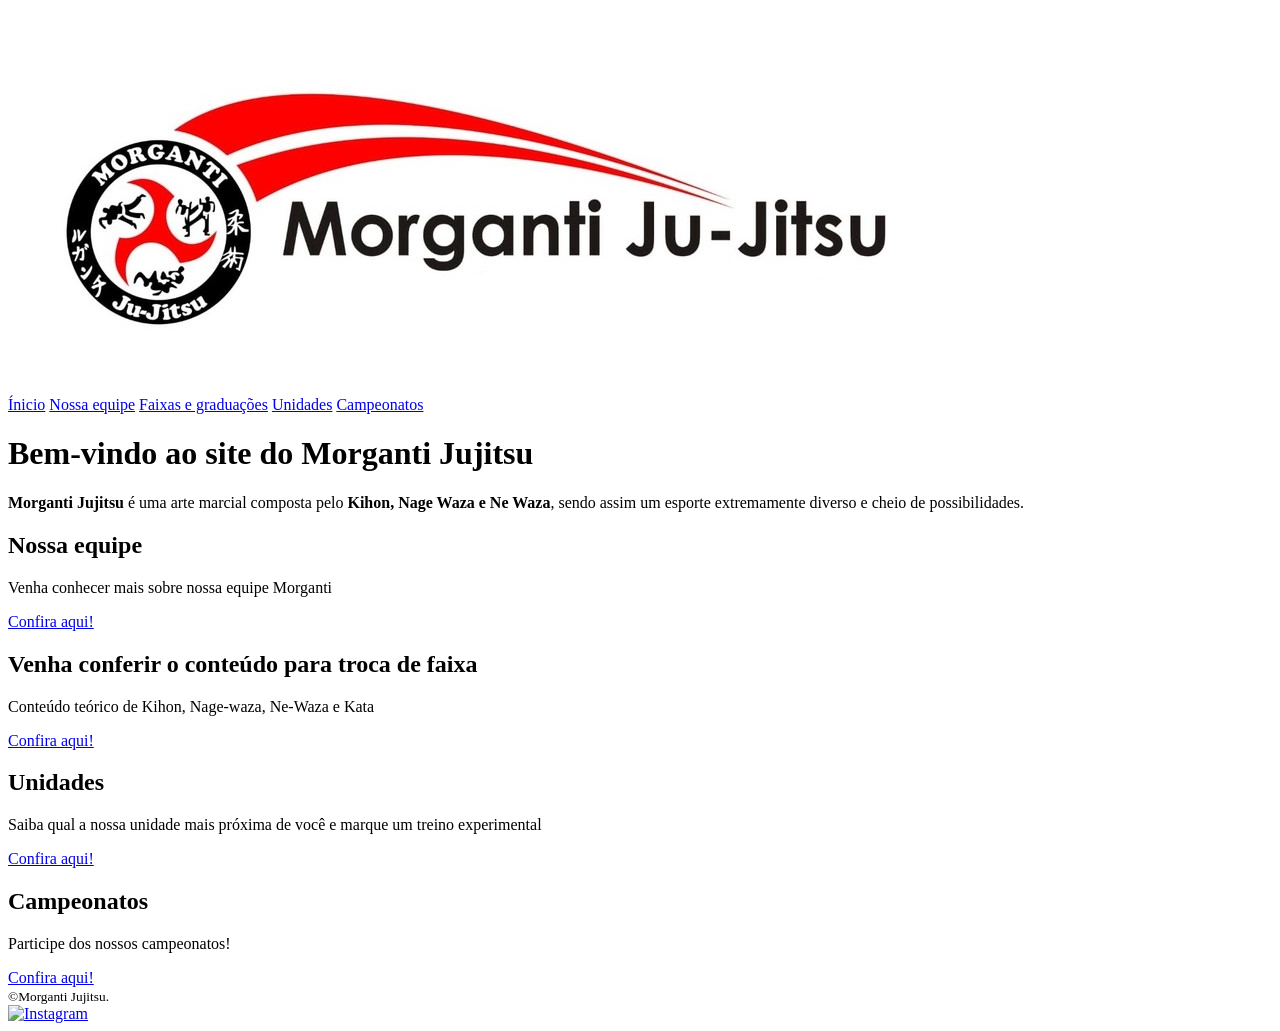
==== index.html @ 911029d0 "Update index.html" ====
<!doctype html>
<html lang="pt-BR">
    <head>
        <title>MORGANTI JUJITSU</title>
        <meta charset="utf-8">
        <meta name="viewport" content="width=device-width, initial-scale=1">
        <meta name="author" content="Sophya M.">
        <link rel="stylesheet" href="style-index.css">
        <link rel="icon" href="LOGO-MORGANTI-JUJITSU.webp" type="image/webp">
    </head>
    <body>
        <header>
            <a href="index.html">  
                <img src="mjj-header.jpg" alt="Header do morganti">
            </a>
            <nav>
                <a href="index.html">Ínicio</a>
                <a href="equipe.html">Nossa equipe</a>
                <a href="graduacoes.html">Faixas e graduações</a>
                <a href="unidades.html">Unidades</a>
                <a href="campeonatos.html">Campeonatos</a>
            </nav>
        </header>
    </body>
    <main>
        <h1>Bem-vindo ao site do Morganti Jujitsu</h1>
        <p id="descrição"><b>Morganti Jujitsu</b> é uma arte marcial composta pelo <b >Kihon, Nage Waza e Ne Waza</b>, sendo assim um esporte extremamente diverso e cheio de possibilidades.</p>


        <section>


            <article>
                <h2>Nossa equipe</h2>
                <p>Venha conhecer mais sobre nossa equipe Morganti</p>
                <a href="equipe.html">Confira aqui!</a>
            </article>


            <article>
                <h2>Venha conferir o conteúdo para troca de faixa</h2>
                <p>Conteúdo teórico de Kihon, Nage-waza, Ne-Waza e Kata</p>
                <a href="graduacoes.html">Confira aqui!</a>
            </article>


            <article>
                <h2>Unidades</h2>
                <p>Saiba qual a nossa unidade mais próxima de você e marque um treino experimental</p>
                <a href="unidades.html">Confira aqui!</a>
            </article>


            <article>
                <h2>Campeonatos</h2>
                <p>Participe dos nossos campeonatos!</p>
                <a href="campeonatos.html">Confira aqui!</a>
            </article>


        </section>
    </main>
    <footer>
        <small>&copy;Morganti Jujitsu.</small>
        <div class="redes sociais">
            <a href="https://www.instagram.com/morganti.jujitsu" target="_blank"><img src="instagram2.png" alt="Instagram"></a>
        </div>
    </footer>
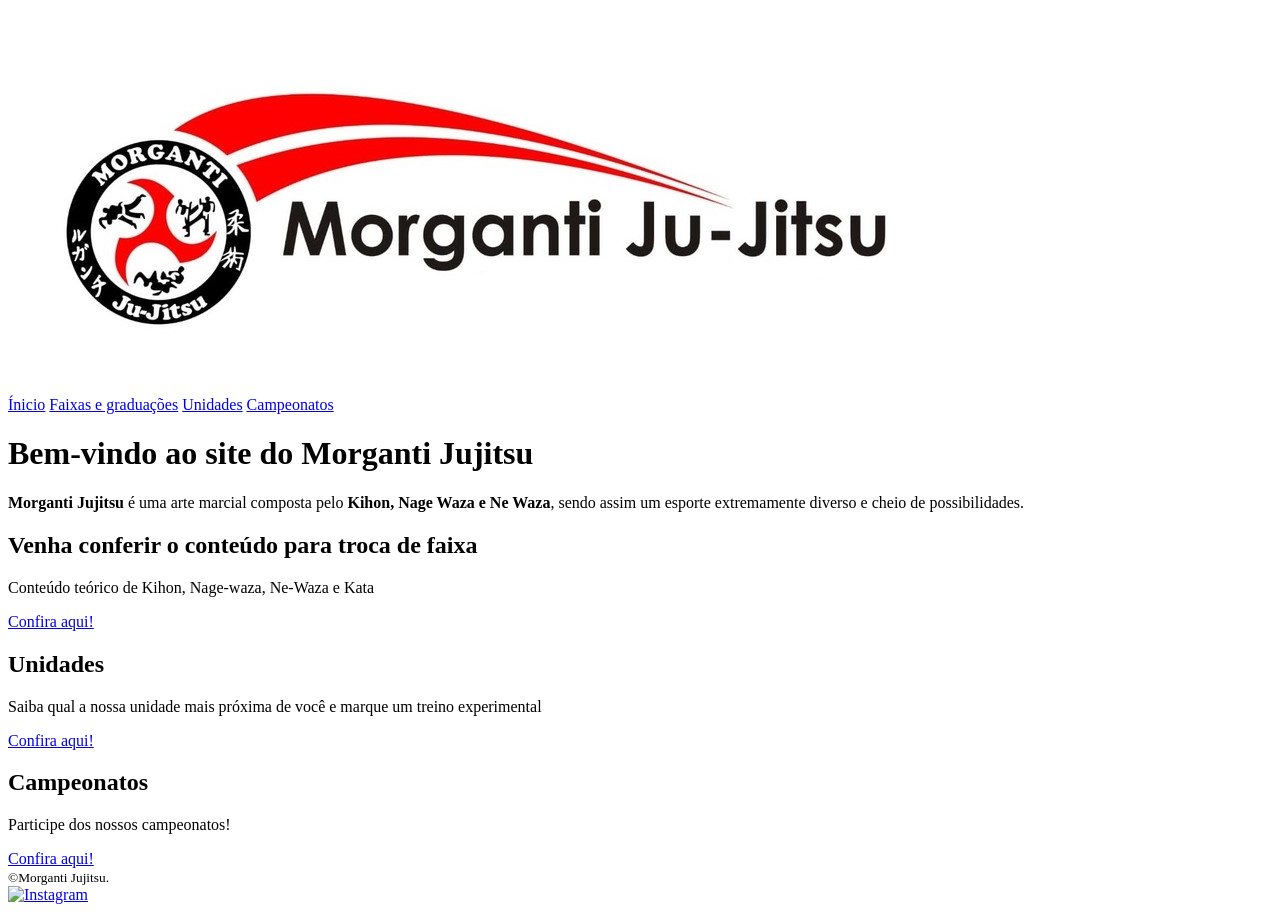
==== commit fdd9c3de: "Remove 'Nossa equipe' link from navigation Não vai dar tempo de desenvolver essa parte até sábado." ====
--- a/index.html
+++ b/index.html
@@ -15,7 +15,6 @@
             </a>
             <nav>
                 <a href="index.html">Ínicio</a>
-                <a href="equipe.html">Nossa equipe</a>
                 <a href="graduacoes.html">Faixas e graduações</a>
                 <a href="unidades.html">Unidades</a>
                 <a href="campeonatos.html">Campeonatos</a>
@@ -28,14 +27,6 @@
 
 
         <section>
-
-
-            <article>
-                <h2>Nossa equipe</h2>
-                <p>Venha conhecer mais sobre nossa equipe Morganti</p>
-                <a href="equipe.html">Confira aqui!</a>
-            </article>
-
 
             <article>
                 <h2>Venha conferir o conteúdo para troca de faixa</h2>
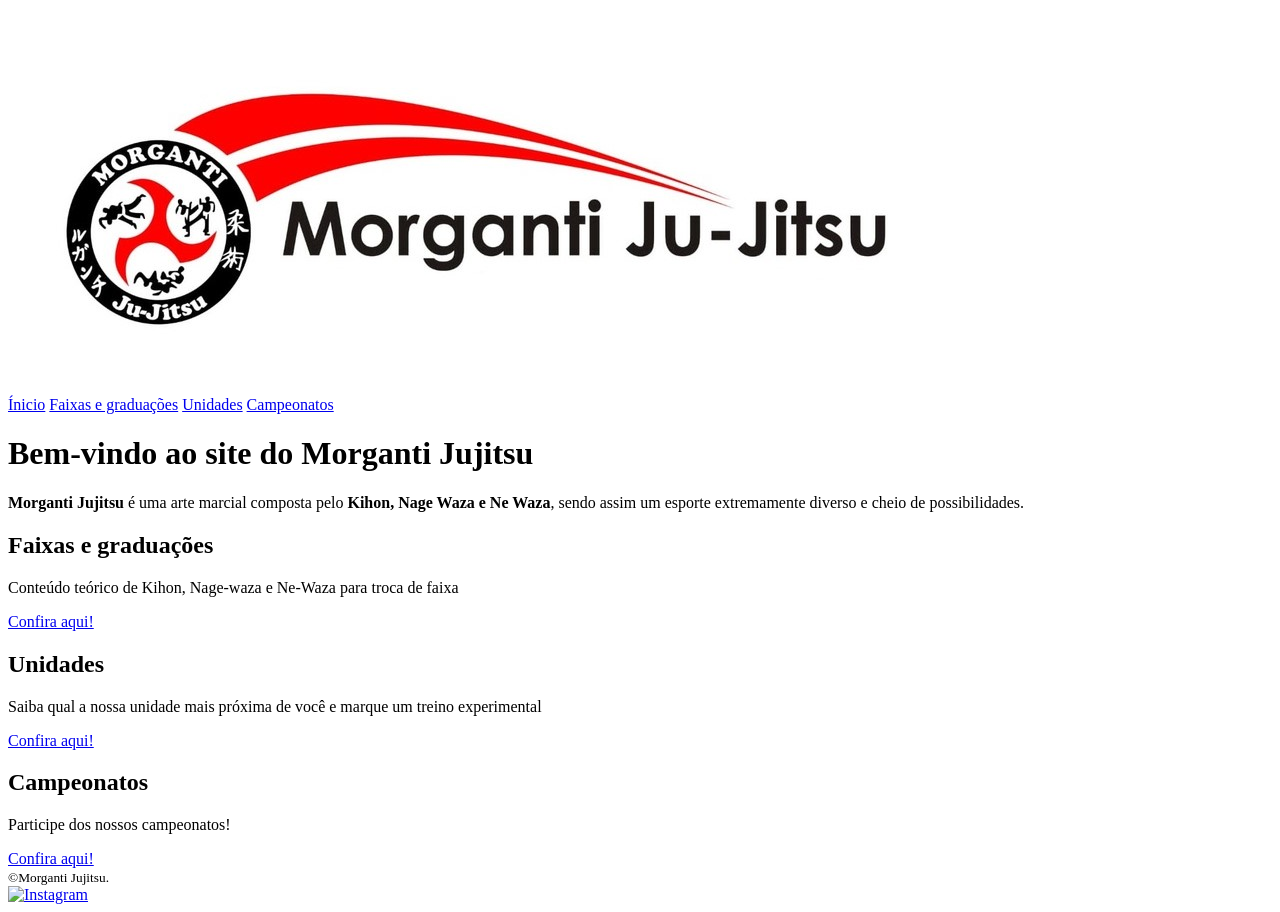
==== commit 0e482233: "update faixas e graduações" ====
--- a/index.html
+++ b/index.html
@@ -29,8 +29,8 @@
         <section>
 
             <article>
-                <h2>Venha conferir o conteúdo para troca de faixa</h2>
-                <p>Conteúdo teórico de Kihon, Nage-waza, Ne-Waza e Kata</p>
+                <h2>Faixas e graduações</h2>
+                <p>Conteúdo teórico de Kihon, Nage-waza e Ne-Waza para troca de faixa</p>
                 <a href="graduacoes.html">Confira aqui!</a>
             </article>
 
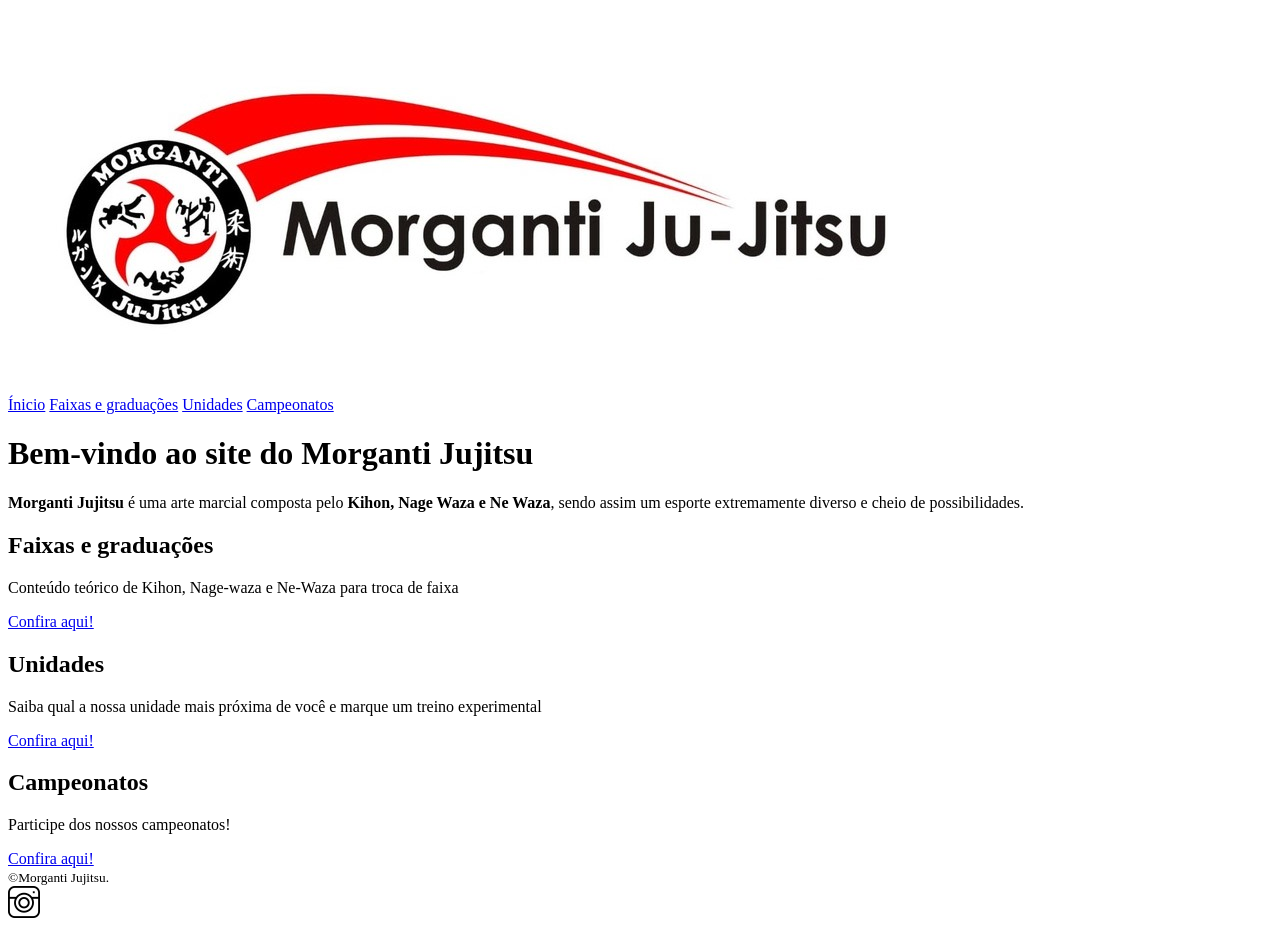
==== commit c7d6c37d: "aaaaa tudo dando errado legal" ====
--- a/index.html
+++ b/index.html
@@ -54,6 +54,6 @@
     <footer>
         <small>&copy;Morganti Jujitsu.</small>
         <div class="redes sociais">
-            <a href="https://www.instagram.com/morganti.jujitsu" target="_blank"><img src="instagram2.png" alt="Instagram"></a>
+            <a href="https://www.instagram.com/morganti.jujitsu" target="_blank"><img src="instagram.png" alt="Instagram"></a>
         </div>
     </footer>
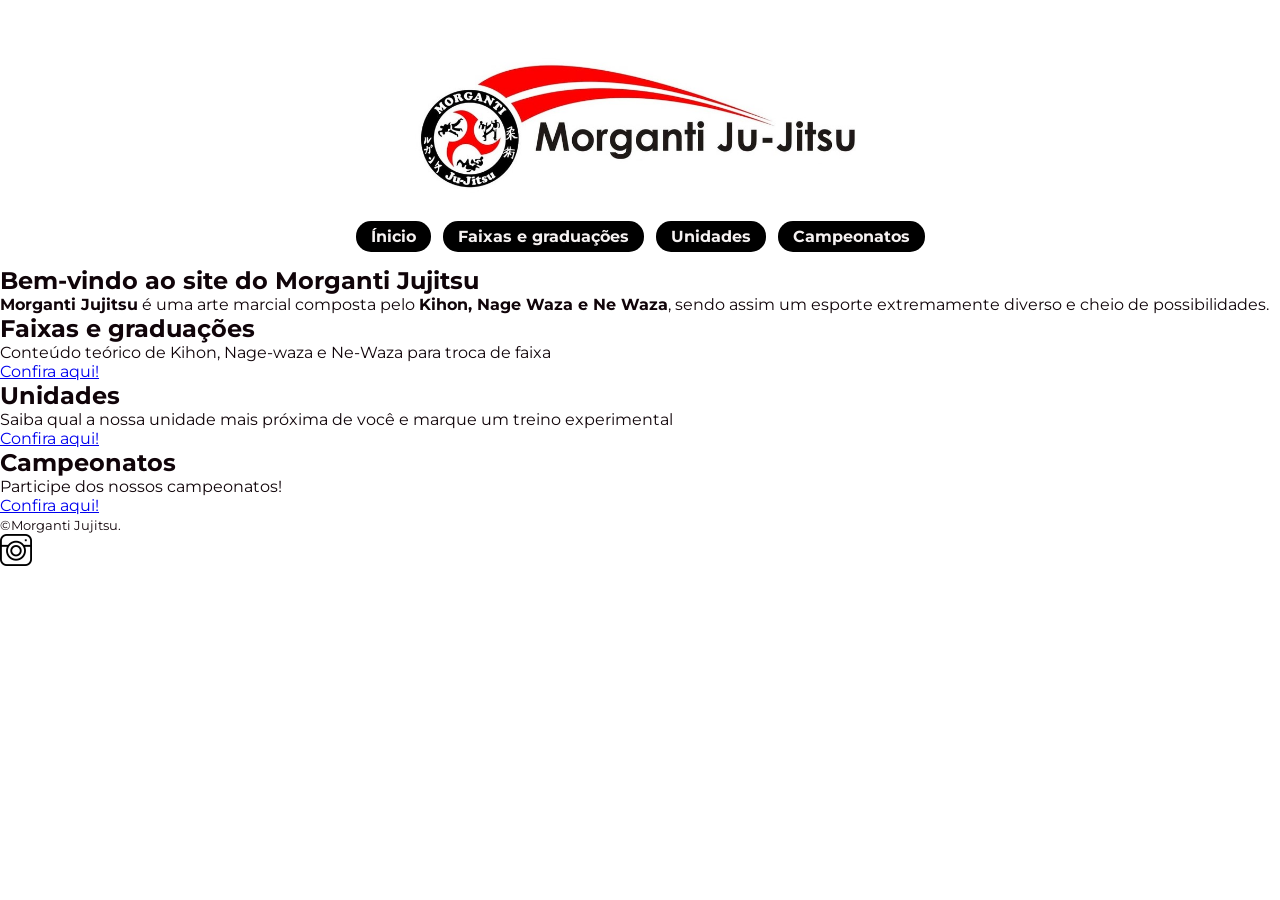
==== commit 63614d47: "mudando o header" ====
--- a/index.html
+++ b/index.html
@@ -1,30 +1,33 @@
  <!doctype html>
 <html lang="pt-BR">
-    <head>
+   <head>
         <title>MORGANTI JUJITSU</title>
         <meta charset="utf-8">
         <meta name="viewport" content="width=device-width, initial-scale=1">
         <meta name="author" content="Sophya M.">
         <link rel="stylesheet" href="style-index.css">
-        <link rel="icon" href="LOGO-MORGANTI-JUJITSU.webp" type="image/webp">
+        <link rel="icon" href="mjj.icon.png" type="image/png">
     </head>
     <body>
         <header>
-            <a href="index.html">  
+            <a href="index.html"> 
+                <div>
                 <img src="mjj-header.jpg" alt="Header do morganti">
             </a>
             <nav>
-                <a href="index.html">Ínicio</a>
+                <a href="index.html">Ínicio</a> 
                 <a href="graduacoes.html">Faixas e graduações</a>
                 <a href="unidades.html">Unidades</a>
                 <a href="campeonatos.html">Campeonatos</a>
             </nav>
+                </div>
         </header>
     </body>
     <main>
-        <h1>Bem-vindo ao site do Morganti Jujitsu</h1>
-        <p id="descrição"><b>Morganti Jujitsu</b> é uma arte marcial composta pelo <b >Kihon, Nage Waza e Ne Waza</b>, sendo assim um esporte extremamente diverso e cheio de possibilidades.</p>
-
+        <article id="a">
+            <h1>Bem-vindo ao site do Morganti Jujitsu</h1>
+            <p id="descrição"><b>Morganti Jujitsu</b> é uma arte marcial composta pelo <b >Kihon, Nage Waza e Ne Waza</b>, sendo assim um esporte extremamente diverso e cheio de possibilidades.</p>
+        </article>
 
         <section>
 
@@ -34,26 +37,24 @@
                 <a href="graduacoes.html">Confira aqui!</a>
             </article>
 
-
             <article>
                 <h2>Unidades</h2>
                 <p>Saiba qual a nossa unidade mais próxima de você e marque um treino experimental</p>
                 <a href="unidades.html">Confira aqui!</a>
             </article>
 
-
-            <article>
+            <article> 
                 <h2>Campeonatos</h2>
                 <p>Participe dos nossos campeonatos!</p>
                 <a href="campeonatos.html">Confira aqui!</a>
             </article>
 
-
         </section>
     </main>
     <footer>
         <small>&copy;Morganti Jujitsu.</small>
-        <div class="redes sociais">
+        <div class="redes">
             <a href="https://www.instagram.com/morganti.jujitsu" target="_blank"><img src="instagram.png" alt="Instagram"></a>
         </div>
     </footer>
+</html>
--- a/style-index.css
+++ b/style-index.css
@@ -0,0 +1,45 @@
+@import url('https://fonts.googleapis.com/css2?family=Montserrat:ital,wght@0,100..900;1,100..900&family=Yuyu+Short&display=swap');
+
+body {
+    color: #100409;
+    font-family: "Montserrat";
+    background-size: cover;
+    background-attachment: fixed;
+}
+
+* {
+    margin: 0;
+    padding: 0;
+    box-sizing: border-box;
+}
+
+header {
+    padding: 20px 0;
+    background-color: #ffffff;
+    text-align: center;
+}
+
+
+header img {
+    width: 500px;
+    height: auto;
+}
+
+nav a {
+    text-decoration: none;
+    color: #f5f1f1;
+    background-color: #000000;
+    font-weight: bold;
+    font-size: 16px;
+    padding: 6px 15px;
+    margin: 0 4px;
+    border-radius: 15px;
+
+}
+
+nav a:hover {
+    color: #ffffff;
+    background-color: #000000;
+}
+
+
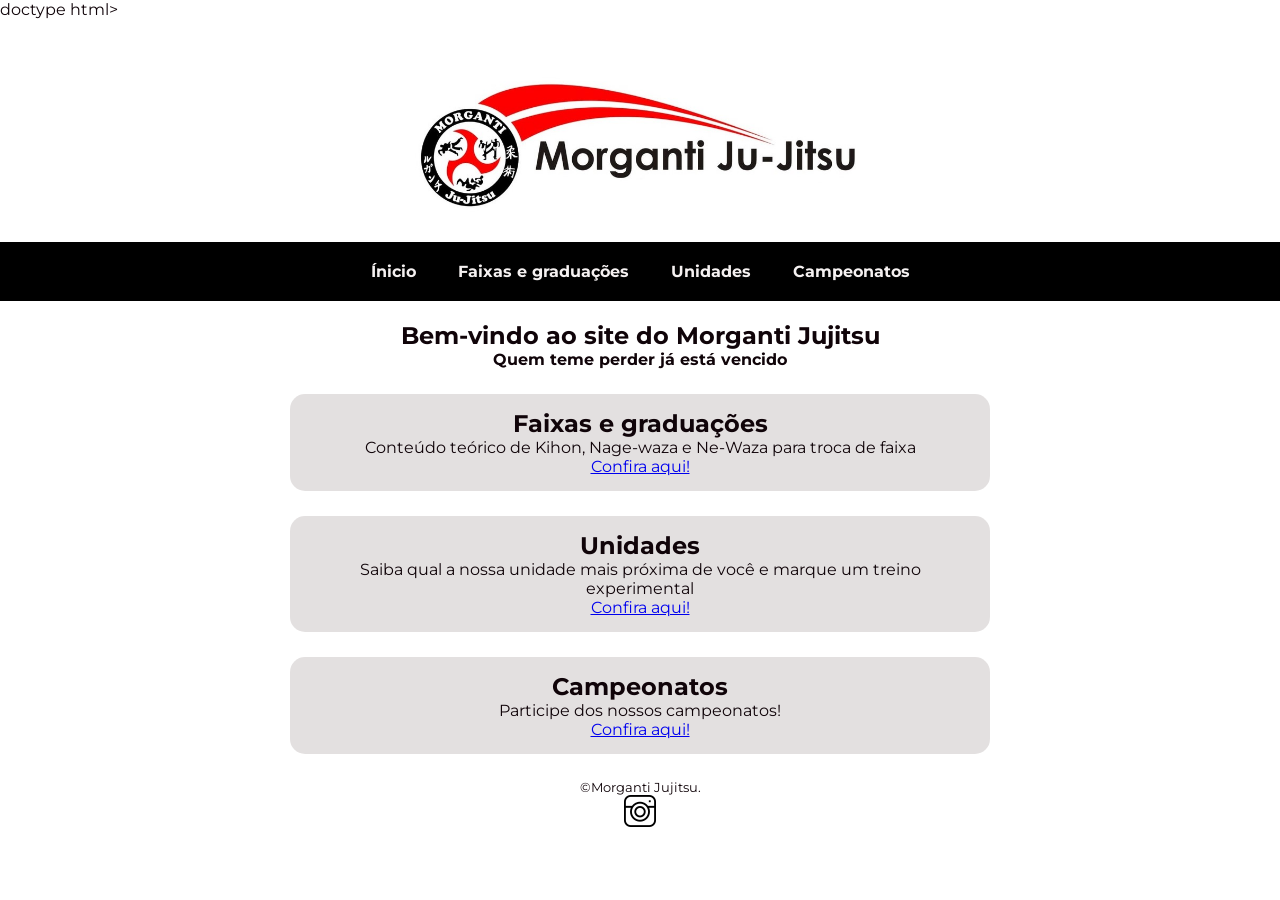
==== commit 0c2e2cce: "update" ====
--- a/index.html
+++ b/index.html
@@ -1,4 +1,4 @@
- <!doctype html>
+doctype html>
 <html lang="pt-BR">
    <head>
         <title>MORGANTI JUJITSU</title>
@@ -26,7 +26,7 @@
     <main>
         <article id="a">
             <h1>Bem-vindo ao site do Morganti Jujitsu</h1>
-            <p id="descrição"><b>Morganti Jujitsu</b> é uma arte marcial composta pelo <b >Kihon, Nage Waza e Ne Waza</b>, sendo assim um esporte extremamente diverso e cheio de possibilidades.</p>
+            <p id="descrição"><b>Quem teme perder já está vencido</b></p>
         </article>
 
         <section>
--- a/style-index.css
+++ b/style-index.css
@@ -19,7 +19,6 @@
     text-align: center;
 }
 
-
 header img {
     width: 500px;
     height: auto;
@@ -37,9 +36,33 @@
 
 }
 
-nav a:hover {
-    color: #ffffff;
-    background-color: #000000;
+nav {
+
+background-color: #000000;
+padding: 20px;
+
 }
 
+footer {
 
+    text-align: center;
+
+}
+
+#a{
+
+text-align: center;
+
+}
+
+section article {
+
+background-color:rgba(219, 215, 215, 0.774);
+     width: 80%;
+    max-width: 700px;
+    margin: 25px auto;
+    padding: 15px 20px;
+    border-radius: 15px;
+    text-align: center;
+
+}
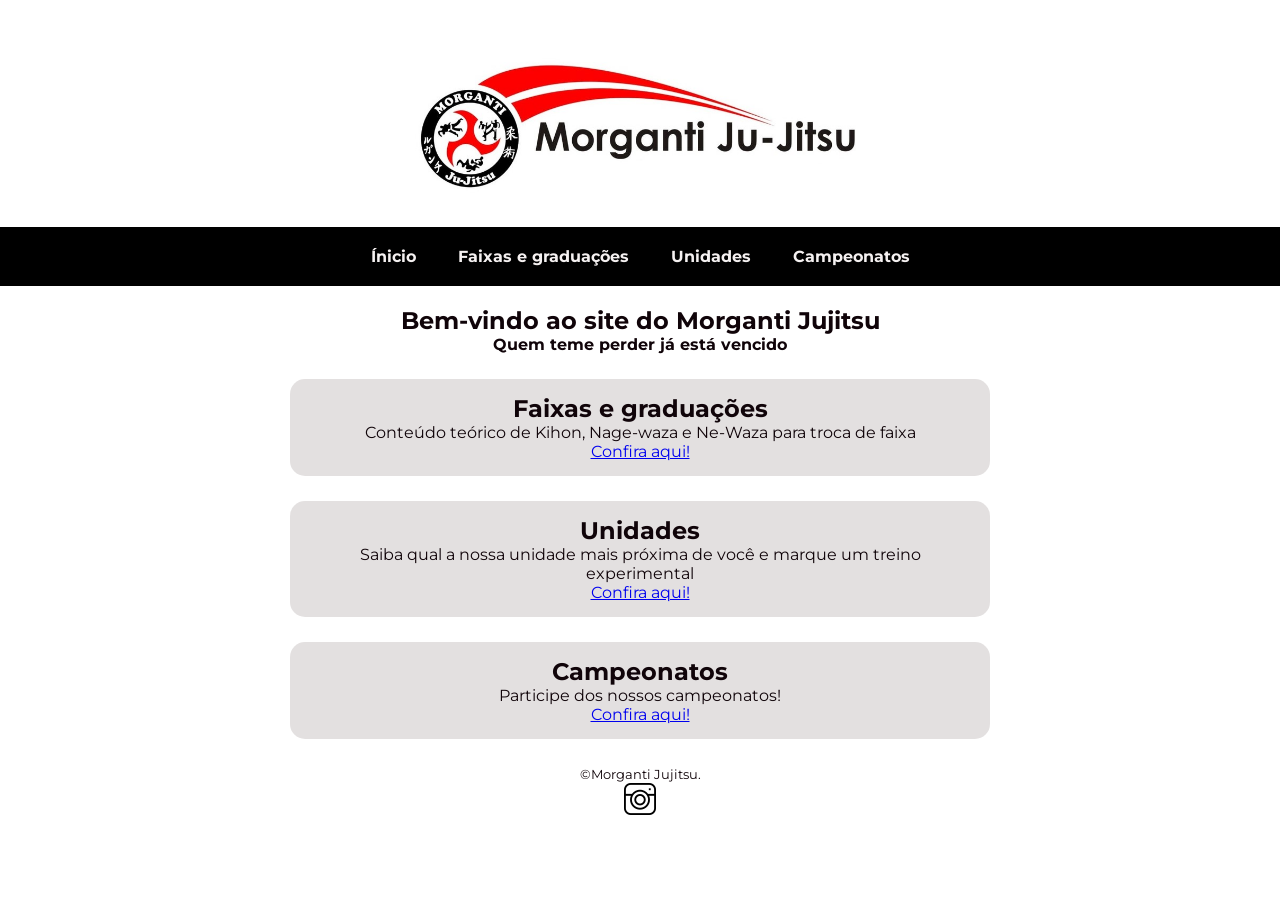
==== commit 1949a1b1: "update" ====
--- a/index.html
+++ b/index.html
@@ -1,4 +1,4 @@
-doctype html>
+<!doctype html>
 <html lang="pt-BR">
    <head>
         <title>MORGANTI JUJITSU</title>
@@ -6,7 +6,7 @@
         <meta name="viewport" content="width=device-width, initial-scale=1">
         <meta name="author" content="Sophya M.">
         <link rel="stylesheet" href="style-index.css">
-        <link rel="icon" href="mjj.icon.png" type="image/png">
+        <link rel="icon" href="LOGO-MORGANTI-JUJITSU.webp" type="image/webp">
     </head>
     <body>
         <header>
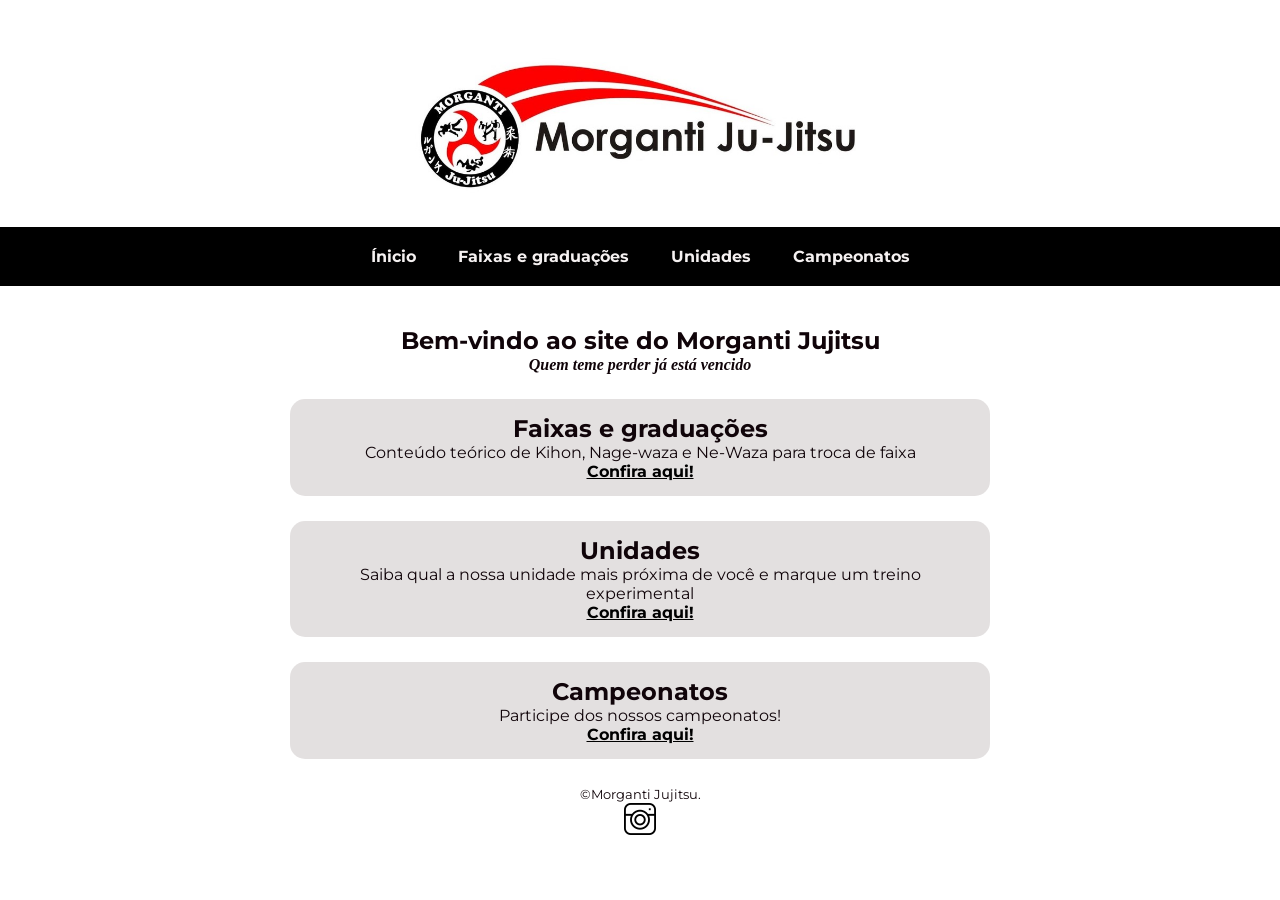
==== commit fccabbe6: "Update description text with italic formatting" ====
--- a/index.html
+++ b/index.html
@@ -26,7 +26,7 @@
     <main>
         <article id="a">
             <h1>Bem-vindo ao site do Morganti Jujitsu</h1>
-            <p id="descrição"><b>Quem teme perder já está vencido</b></p>
+            <p id="descrição"><b> <i> Quem teme perder já está vencido </i> </b> </p>
         </article>
 
         <section>
--- a/style-index.css
+++ b/style-index.css
@@ -58,7 +58,7 @@
 section article {
 
 background-color:rgba(219, 215, 215, 0.774);
-     width: 80%;
+     width: 100%;
     max-width: 700px;
     margin: 25px auto;
     padding: 15px 20px;
@@ -66,3 +66,14 @@
     text-align: center;
 
 }
+
+
+ article a {
+
+    color: #000000;
+    font-weight: bold;
+ }
+
+ main {
+    margin: 20px;
+}
